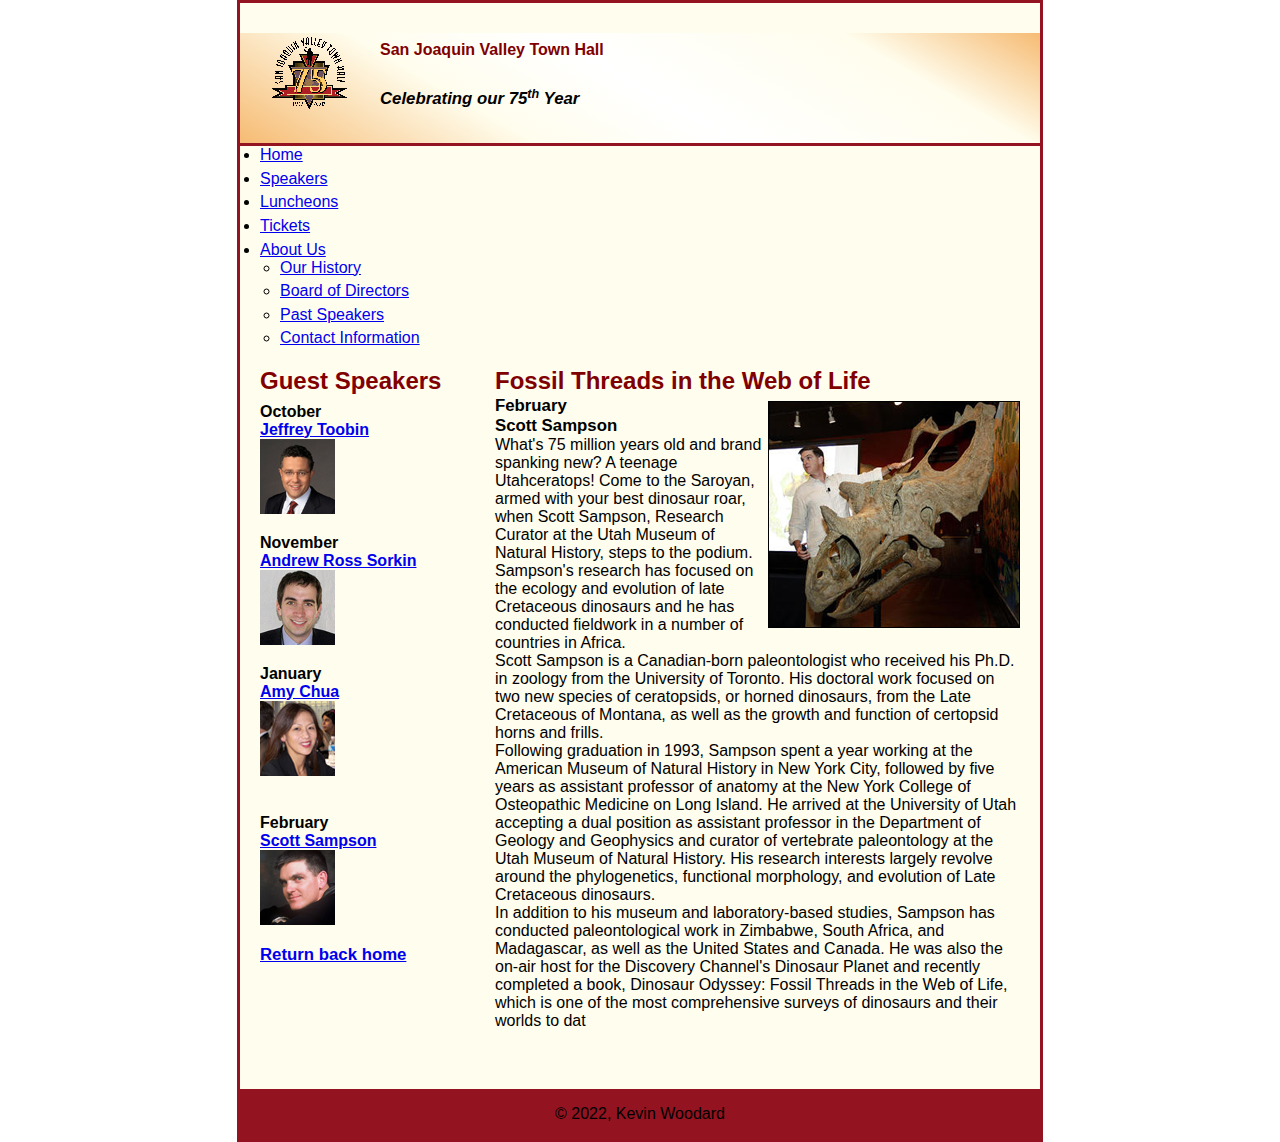
==== speakers/sampson.html @ b28cfb81 "Add files via upload" ====
<!DOCTYPE html>
<html lang="en">
<head>
	<meta charset="utf-8">
	<title>San Joaquin Valley Town Hall</title>
	<link rel="shortcut icon" href="../images/favicon.ico">
	<link rel="stylesheet" href="../styles/normalize.css">
	<link rel="stylesheet" href="../styles/speaker.css">
		
</head>
<header>
	<img src="../images/town_hall_logo.gif" height='80px'></img>
	<h2>
		San Joaquin Valley Town Hall
	</h2>
	<h3>
		Celebrating our 75<sup>th</sup> Year
	</h3>
</header>
<ul id="nav_menu">
	<li>
		<a href="index.html" class="current">Home<a>
	</li>
	<li>
		<a href="index.html">Speakers<a>
	</li>
	<li>
		<a href="index.html">Luncheons<a>
	</li>
	<li>
		<a href="index.html">Tickets<a>
	</li>
	<li>
		<a href="index.html">About Us<a>
		<ul>
			<li>
				<a href="#">Our History<a>
			</li>
			<li>
				<a href="#">Board of Directors<a>
			</li>
			<li>
				<a href="#">Past Speakers<a>
			</li>
			<li>
				<a href="#">Contact Information<a>
			</li>
		</ul>
	</li>


</ul>
<body>
	<section>
		<h1>
			Fossil Threads in the Web of Life
		</h1>
		<article>
			<img src="../images/sampson_dinosaur.jpg">
			<h2>
				February
				<br>
				Scott Sampson
			</h2>
			<p>
				<br>
				What's 75 million years old and brand spanking new? A teenage Utahceratops! Come to the 
				Saroyan, armed with your best dinosaur roar, when Scott Sampson, Research Curator at the 
				Utah Museum of Natural History, steps to the podium. Sampson's research has focused on the 
				ecology and evolution of late Cretaceous dinosaurs and he has conducted fieldwork in a number 
				of countries in Africa.
				<br>
				Scott Sampson is a Canadian-born paleontologist who received his Ph.D. in zoology from the 
				University of Toronto. His doctoral work focused on two new species of ceratopsids, or horned 
				dinosaurs, from the Late Cretaceous of Montana, as well as the growth and function of certopsid 
				horns and frills.
				<br>
				Following graduation in 1993, Sampson spent a year working at the American Museum of Natural 
				History in New York City, followed by five years as assistant professor of anatomy at the New 
				York College of Osteopathic Medicine on Long Island. He arrived at the University of Utah 
				accepting a dual position as assistant professor in the Department of Geology and Geophysics 
				and curator of vertebrate paleontology at the Utah Museum of Natural History. His research 
				interests largely revolve around the phylogenetics, functional morphology, and evolution of 
				Late Cretaceous dinosaurs.
				<br>
				In addition to his museum and laboratory-based studies, Sampson has conducted paleontological 
				work in Zimbabwe, South Africa, and Madagascar, as well as the United States and Canada. He was 
				also the on-air host for the Discovery Channel's Dinosaur Planet and recently completed a book, 
				Dinosaur Odyssey: Fossil Threads in the Web of Life, which is one of the most 
				comprehensive surveys of dinosaurs and their worlds to dat
			</p>
		</article>
	</section>
	<aside>
		<h1>
			Guest Speakers
		</h1>
		<h2>
			October
			</br>
			<a href="../speakers/toobin.html">
			Jeffrey Toobin
			</a>
			</br>
			<img srcset="../images/toobin75.jpg"></img>
			<br>
			November
			</br>
			<a href="../speakers/Sorkin.html">
			Andrew Ross Sorkin
			</a>
			</br>
			<img srcset="../images/sorkin75.jpg"></img>
			<br>
			January
			</br>
			<a href="../speakers/Chua.html">
			Amy Chua
			</a>
			<br>
			<img srcset="../images/chua75.jpg"></img>
			</br>
			<br>
			February
			</br>
			<a href="../speakers/Chua.html">
			Scott Sampson
			</a>
			<br>
			<img srcset="../images/sampson75.jpg"></img>
			</br>
		</h2>
		<h3>
			<a href="../index.html">Return back home</a>
		</h3>
	</aside>
</body>
	<footer>
		<p>
			&copy; 2022, Kevin Woodard
		</p>
	</footer>
</html>
---- styles/speaker.css ----
* {
    margin: 0;
    padding: 0;

    }
main {

}
/* the styles for the elements */
body {
	font-family: Arial, Helvetica, sans-serif;
    font-size: 100%;
}

/* the styles for the header */
header {
	padding-top: 1.5ems;
	padding-top: 2ems;
	border-bottom: solid 3px #931420;	
	background-image: -moz-linear-gradient(
	    30deg, #f6bb73 0%, #f6bb73 30%, white 50%, #f6bb73 80%, #f6bb73 100%);
	background-image: -webkit-linear-gradient(
	    30deg, #f6bb73 0%, #fffded 30%, white 50%, #fffded 80%, #f6bb73 100%);
	background-image: -o-linear-gradient(
	    30deg, #f6bb73 0%, #fffded 30%, white 50%, #fffded 80%, #f6bb73 100%);
	background-image: linear-gradient(
	    30deg, #f6bb73 0%, #fffded 30%, white 50%, #fffded 80%, #f6bb73 100%); 
}
header img {
	float: left;
	padding-right: 30px;
	padding-left: 30px;
	padding-bottom: 1em;
}
header h2{
	font-size: 170%;
	color: #800000;
	margin: 30px;
}
header h3{
	font-size: 130%;
	font-style: italic;
	margin: 30px;
}

/* the styles for the section */
html {
	background-color: white;
}

body {
	clear: left;
	width: 800px;
	margin: 0 auto;
	border: solid 3px #931420;
	background-color: #fffded;
	
}
body section {
	width: 525px;
	float: right;
	padding-right: 20px;
	padding-left: 20px;
	padding-bottom: 20px;
}

body aside {
	width: 215px;
	padding-bottom: 20px;
	padding-left: 20px;
}

body aside img {
	padding-bottom: 1em;
}

body article {
	padding-bottom: .25em;
	margin-top: 1px;
	margin-bottom: 10px;
}
body article p{
	margin-top: -22px;
}

body article img {
	float: right;
	margin-top: 5px;
	margin-bottom: 1px;
	margin-left: 1px;
	border: solid 1px black;
}

body article h2 {
	padding-top: 0;
}

body article h2 {
	font-size: 105%;
	padding-bottom: .25em;
}

body h1 {
	font-size: 150%;
	padding-top: .5ems;
	margin-top: 0;
	margin-bottom: 0;
	color: #800000;
}
body h2{
	font-size: 100%;
	padding: .5em .25em 0em 0em;
}
body h3{
	font-size: 105%;
	padding-bottom: .25em;
}

ul {
	padding-bottom: .25em;
	padding-left: 1.25em;
}

li {
	padding-bottom: .35em;
}

p{
	padding-bottom: .25em;
}

a:hover {
	font-style: italic;
}

blockquote {
	padding: 0em 2em;
	font-style: italic;
}


/* the styles for the footer */
footer{
	background-color: #931420;
	margin-top: 100px;

}
footer p {
	padding-top: 10px;
	margin: auto;
	text-align: center;
	padding: 1em 0;
}
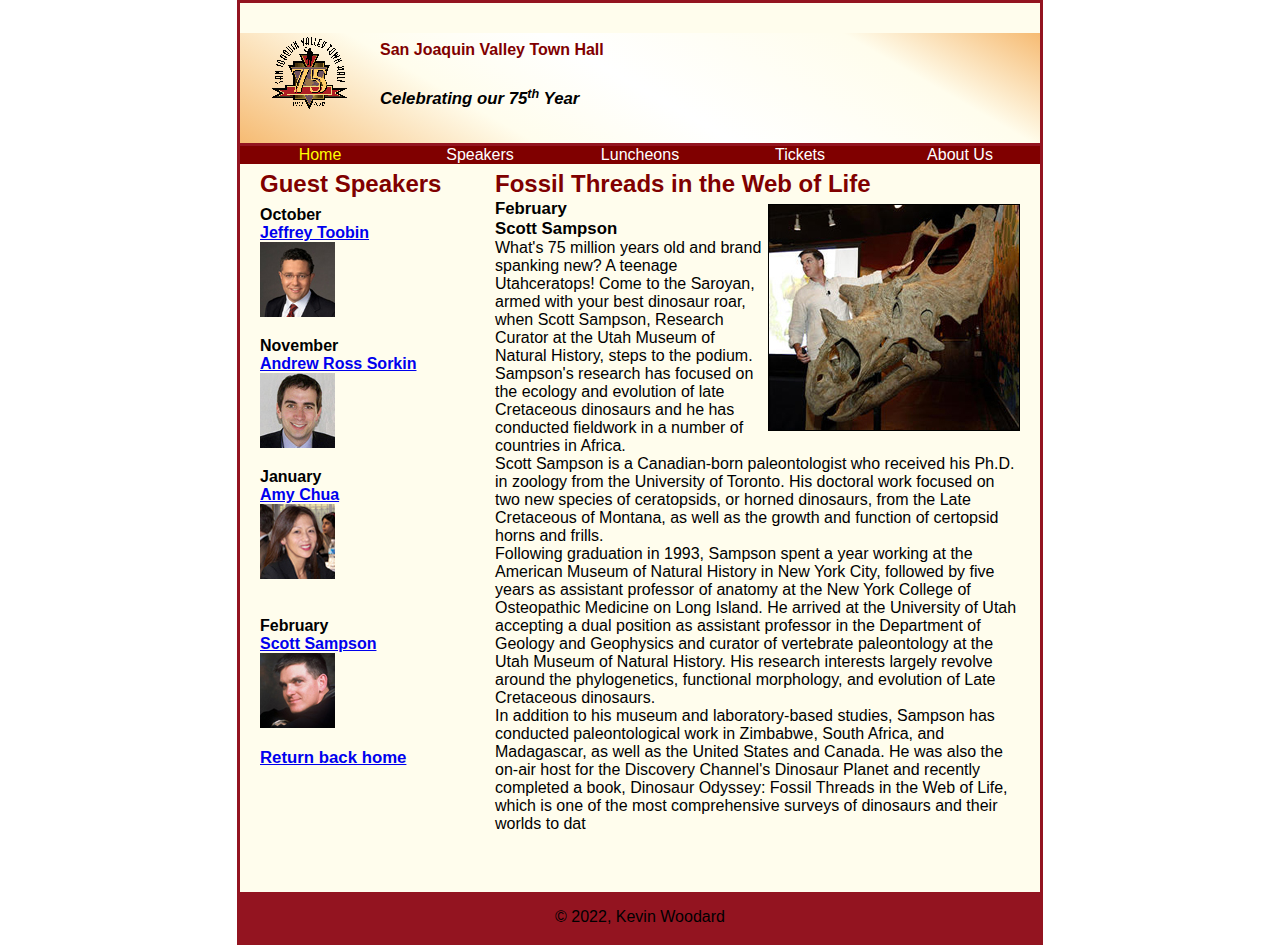
==== commit 081d1bf1: "Update sampson.html" ====
--- a/speakers/sampson.html
+++ b/speakers/sampson.html
@@ -19,7 +19,7 @@
 </header>
 <ul id="nav_menu">
 	<li>
-		<a href="index.html" class="current">Home<a>
+		<a href="../index.html" class="current">Home<a>
 	</li>
 	<li>
 		<a href="index.html">Speakers<a>
--- a/styles/speaker.css
+++ b/styles/speaker.css
@@ -133,6 +133,51 @@
 	font-style: italic;
 }
 
+ul#nav_menu {
+	list-style-type: none;
+	margin: 0;
+	padding: 0;
+	position: relative;
+}
+
+ul#nav_menu li {
+	float: left;
+}
+
+ul#nav_menu li a {
+	width: 160px;
+	text-align: center;
+	padding: 0;
+	background-color: #800000;	
+	color: white;
+	text-decoration: none;
+	display: block;
+}
+
+ul#nav_menu li a.current {
+	color: yellow;
+}
+
+ul#nav_menu ul {
+    display: none;
+    position: absolute;
+    top: 100%;
+	list-style-type: none;
+}
+
+ul#nav_menu ul li {
+	float: left;
+}
+ul#nav_menu li:hover ul {
+	display: block;
+}
+
+ul#nav_menu::after {
+    content: "";
+    clear: both;
+    display: block;
+}
+
 blockquote {
 	padding: 0em 2em;
 	font-style: italic;
